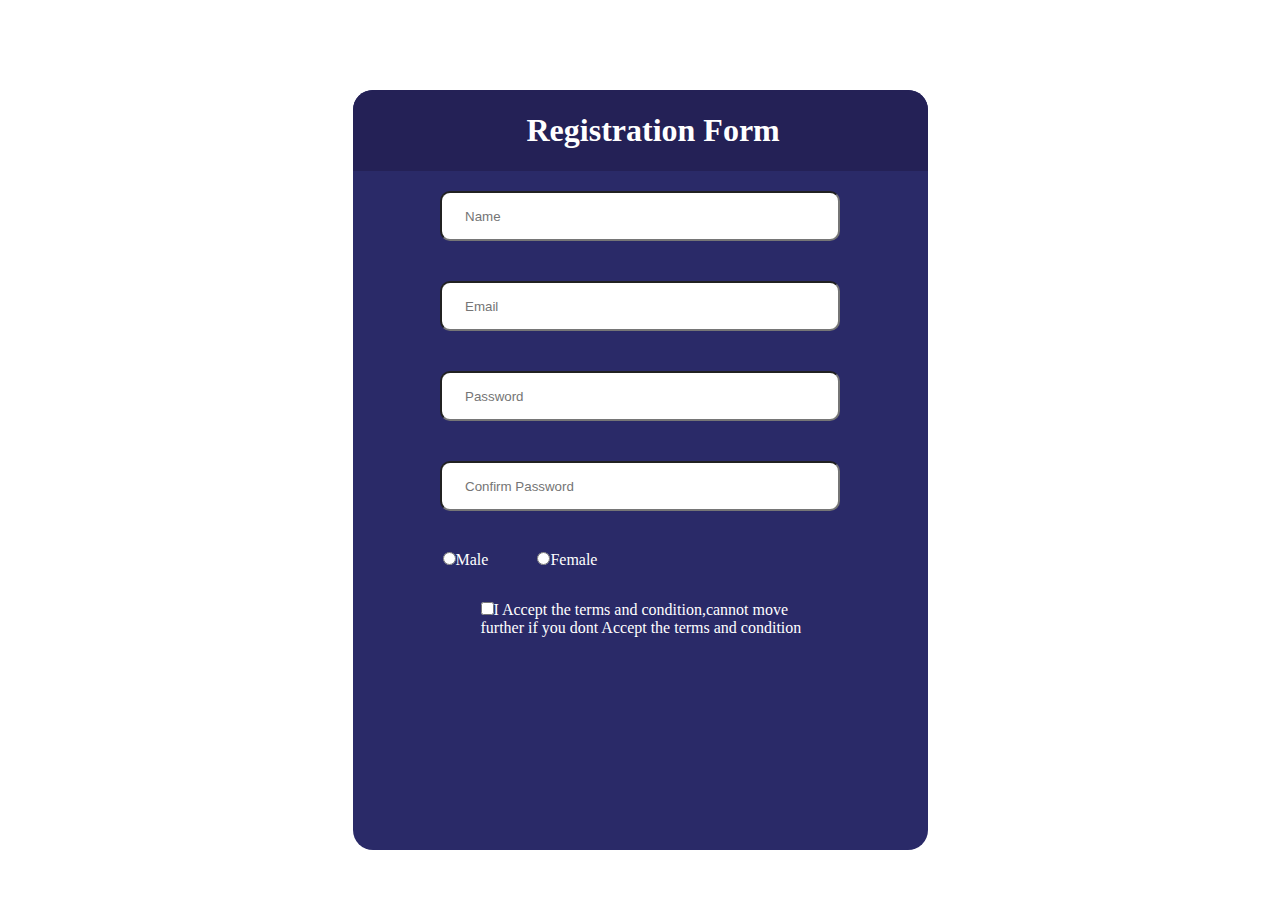
==== registration/index.html @ e8e34fa4 "third commit" ====
<!DOCTYPE html>
<html lang="en">
<head>
    <meta charset="UTF-8">
    <meta name="viewport" content="width=device-width, initial-scale=1.0">
    <title>Registration</title>
    <link rel="stylesheet" href="style.css">
    
</head>
<body><form action="backend.php">
    <div class="container">
        <div class="header">
            <h1 id="h1">Registration Form</h1>
        </div>
        <div class="input">
            <input type="text" placeholder="Name">
            <input type="email" placeholder="Email">
            <input type="password" placeholder="Password">
            <input type="password" placeholder="Confirm Password">
        </div>
        <div class="gender">
            <input type="radio" id="male" name="mygender">Male <input type="radio" id="female"  name="mygender">Female            
        </div>
        <div class="check">
            <input type="checkbox" >I Accept the terms and condition,cannot move further if you dont Accept the terms and condition
        </div>
    </form>
</body>
</html
---- registration/style.css ----
*{

    padding: 0px;
    margin: 0px;
    box-sizing: border-box;
}
.container{
    height: 760px;
    width: 575px;
    background-color:#2a2a68 ;   
    margin: auto;
    border-radius: 20px;
    margin-top: 90px;
}
#h1{
    
    color: white;
    height: 81px;
    background-color: #242156;
     padding-left: 174px;
    margin-top: 25px;
    padding-top: 22px;
    border-top-left-radius: 20px;
    border-top-right-radius: 20px;
}
div.input{
    text-align: center;    
   
}
.input input{
    height: 50px;
    margin: 20px;
    width:400px;
    border-radius: 10px;
    padding: 23px;
    

}
.gender{
    margin-left: 90px;
    margin-top: 20px;
    color: white;
}
#female{
    margin-left: 45px;
}
.check{
    margin-left: 90px;
    margin-top: 32px;
    color: white;
    padding-right: 104px;
    padding-left: 38px;
}
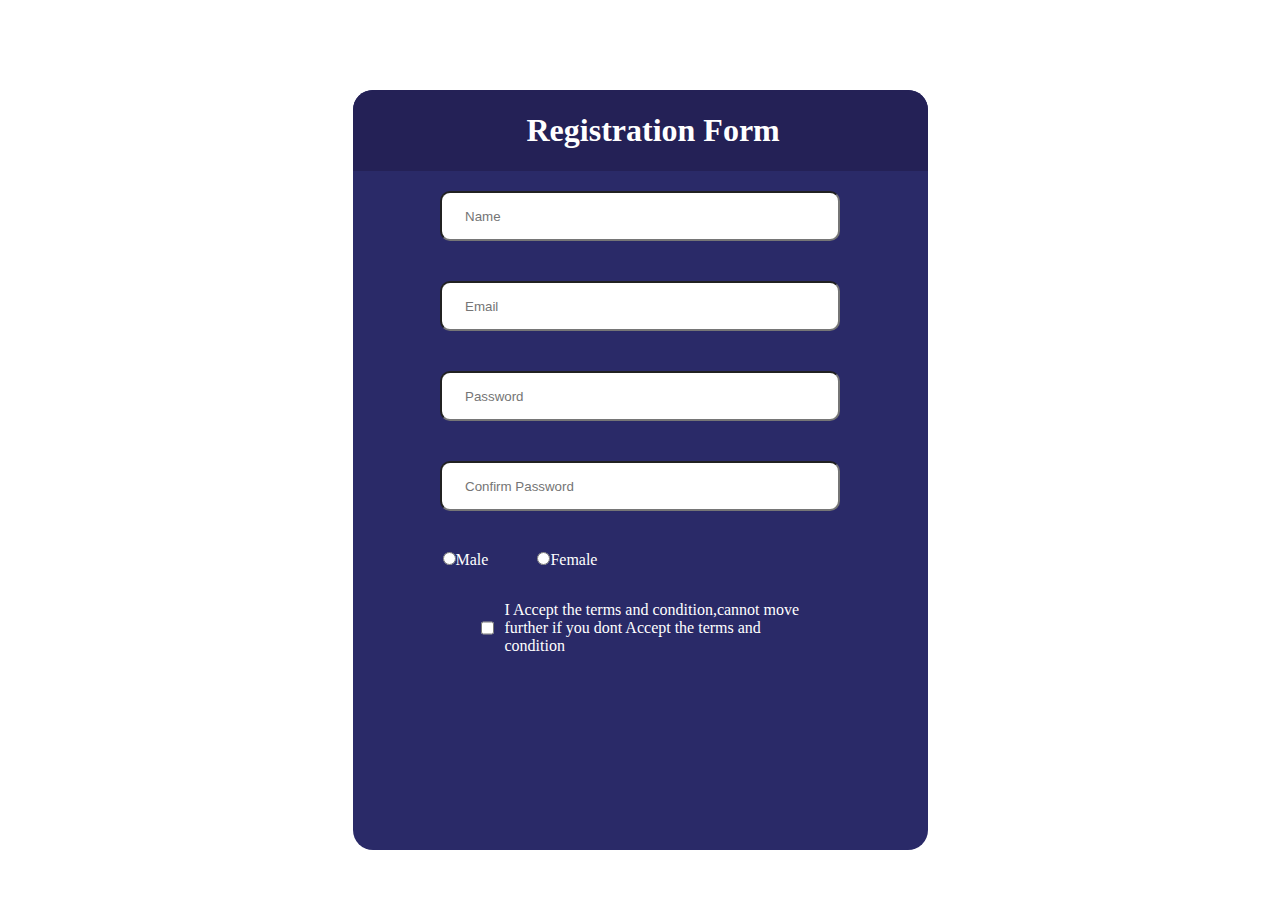
==== commit 852641e6: "real" ====
--- a/registration/index.html
+++ b/registration/index.html
@@ -22,7 +22,7 @@
             <input type="radio" id="male" name="mygender">Male <input type="radio" id="female"  name="mygender">Female            
         </div>
         <div class="check">
-            <input type="checkbox" >I Accept the terms and condition,cannot move further if you dont Accept the terms and condition
+            <input type="checkbox" ><p id="terms">I Accept the terms and condition,cannot move further if you dont Accept the terms and condition</p>
         </div>
     </form>
 </body>
--- a/registration/style.css
+++ b/registration/style.css
@@ -50,4 +50,11 @@
     color: white;
     padding-right: 104px;
     padding-left: 38px;
+}
+.check{
+    display: flex;
+    
+}
+#terms{
+    margin-left: 11px;
 }